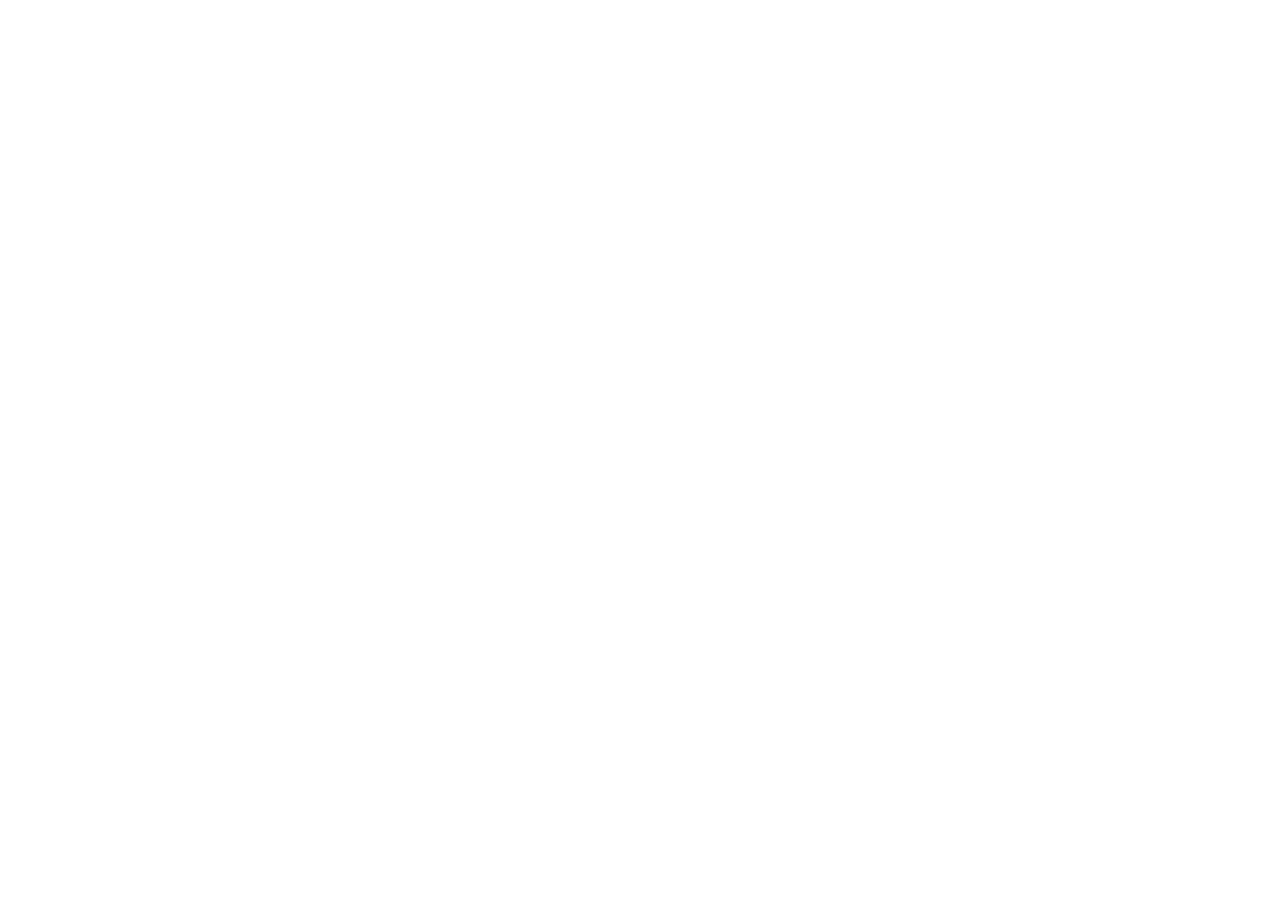
==== index.html @ 516a7641 "fix" ====
<!doctype html><html lang="en"><head><meta charset="utf-8"/><link rel="icon" href="/favicon.ico"/><meta name="viewport" content="width=device-width,initial-scale=1"/><meta name="theme-color" content="#000000"/><meta name="description" content="Web site created using create-react-app"/><link rel="apple-touch-icon" href="/logo192.png"/><link rel="manifest" href="/manifest.json"/><link rel="preconnect" href="https://fonts.googleapis.com"><link rel="preconnect" href="https://fonts.gstatic.com" crossorigin><title>React App</title><script defer="defer" src="/static/js/main.7c86dfc7.js"></script><link href="/static/css/main.28fb7c7e.css" rel="stylesheet"></head><body><noscript>You need to enable JavaScript to run this app.</noscript><div id="root"></div></body></html>
---- static/css/main.28fb7c7e.css ----
@import url(https://fonts.googleapis.com/css2?family=Playfair+Display&family=Poppins:wght@400;500&display=swap);:where(html){line-height:1.15}:where(h1){-webkit-margin-after:.67em;-webkit-margin-before:.67em;font-size:2em;margin-block-end:.67em;margin-block-start:.67em}:where(dl,ol,ul) :where(dl,ol,ul){-webkit-margin-after:0;-webkit-margin-before:0;margin-block-end:0;margin-block-start:0}:where(hr){box-sizing:initial;color:inherit;height:0}:where(pre){font-family:monospace,monospace;font-size:1em}:where(abbr[title]){text-decoration:underline;-webkit-text-decoration:underline dotted;text-decoration:underline dotted}:where(b,strong){font-weight:bolder}:where(code,kbd,samp){font-family:monospace,monospace;font-size:1em}:where(small){font-size:80%}:where(table){border-color:currentColor;text-indent:0}:where(button,input,select){margin:0}:where(button){text-transform:none}:where(button,input:is([type=button i],[type=reset i],[type=submit i])){-webkit-appearance:button}:where(progress){vertical-align:initial}:where(select){text-transform:none}:where(textarea){margin:0}:where(input[type=search i]){-webkit-appearance:textfield;outline-offset:-2px}::-webkit-inner-spin-button,::-webkit-outer-spin-button{height:auto}::-webkit-input-placeholder{color:inherit;opacity:.54}::-webkit-search-decoration{-webkit-appearance:none}::-webkit-file-upload-button{-webkit-appearance:button;font:inherit}:where(button,input:is([type=button i],[type=color i],[type=reset i],[type=submit i]))::-moz-focus-inner{border-style:none;padding:0}:where(button,input:is([type=button i],[type=color i],[type=reset i],[type=submit i]))::-moz-focusring{outline:1px dotted ButtonText}:where(:-moz-ui-invalid){box-shadow:none}:where(dialog){background-color:#fff;border:solid;color:#000;height:-moz-fit-content;height:-webkit-fit-content;height:fit-content;left:0;margin:auto;padding:1em;position:absolute;right:0;width:-moz-fit-content;width:-webkit-fit-content;width:fit-content}:where(dialog:not([open])){display:none}:where(summary){display:list-item}*{box-sizing:border-box;font-family:Poppins,sans-serif;font-weight:400;margin:0;padding:0;transition:all .4s ease}#root,body,html{font-size:16px;height:100%;scroll-behavior:smooth;width:100%}.form-control{margin:1rem 0;width:100%}.form-label{display:inline-block;margin:.5rem 0}.d-flex{display:flex}.d-col{flex-direction:column}.txt-right{text-align:end}.p-3{padding:3%}.mt-10{margin-top:10%}.d-center{align-items:center;display:flex;justify-content:center}.link{color:#2082f4;cursor:pointer}
/*# sourceMappingURL=main.28fb7c7e.css.map*/
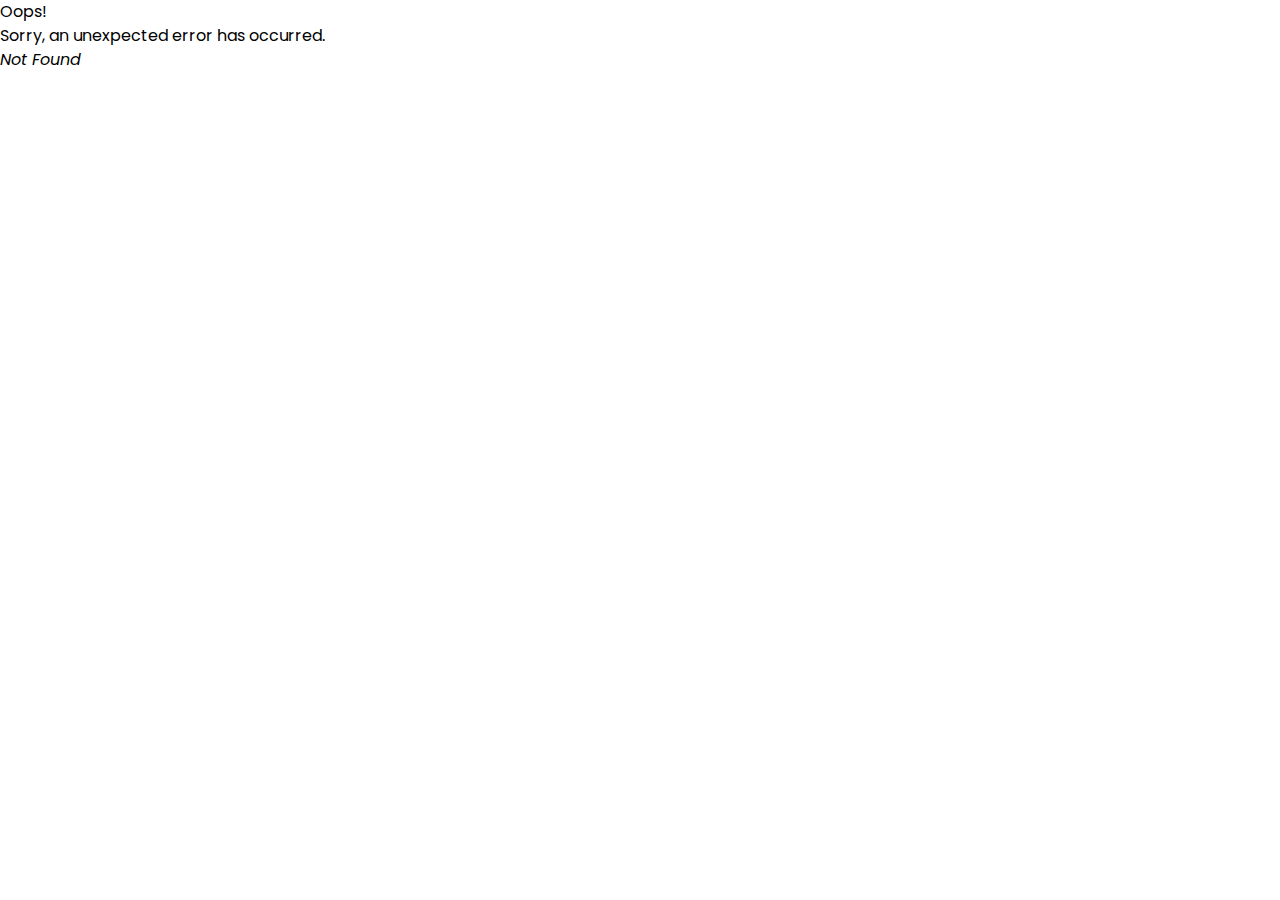
==== commit 171d2c61: "initial commit" ====
--- a/index.html
+++ b/index.html
@@ -1 +1 @@
-<!doctype html><html lang="en"><head><meta charset="utf-8"/><link rel="icon" href="/favicon.ico"/><meta name="viewport" content="width=device-width,initial-scale=1"/><meta name="theme-color" content="#000000"/><meta name="description" content="Web site created using create-react-app"/><link rel="apple-touch-icon" href="/logo192.png"/><link rel="manifest" href="/manifest.json"/><link rel="preconnect" href="https://fonts.googleapis.com"><link rel="preconnect" href="https://fonts.gstatic.com" crossorigin><title>React App</title><script defer="defer" src="/static/js/main.7c86dfc7.js"></script><link href="/static/css/main.28fb7c7e.css" rel="stylesheet"></head><body><noscript>You need to enable JavaScript to run this app.</noscript><div id="root"></div></body></html>+<!doctype html><html lang="en"><head><meta charset="utf-8"/><link rel="icon" href="/favicon.ico"/><meta name="viewport" content="width=device-width,initial-scale=1"/><meta name="theme-color" content="#000000"/><meta name="description" content="Web site created using create-react-app"/><link rel="apple-touch-icon" href="/logo192.png"/><link rel="manifest" href="/manifest.json"/><title>React App</title><script defer="defer" src="/static/js/main.8e37c3d0.js"></script><link href="/static/css/main.2e5e89d4.css" rel="stylesheet"></head><body><noscript>You need to enable JavaScript to run this app.</noscript><div id="root"></div></body></html>--- a/static/css/main.2e5e89d4.css
+++ b/static/css/main.2e5e89d4.css
@@ -0,0 +1,5 @@
+@import url(https://fonts.googleapis.com/css2?family=Poppins:wght@400;500&display=swap);@font-face{font-display:block;font-family:icomoon;font-style:normal;font-weight:400;src:url(/static/media/icomoon.0c48e1b2177560ba324b.eot);src:url(/static/media/icomoon.0c48e1b2177560ba324b.eot#iefix) format("embedded-opentype"),url(/static/media/icomoon.aa7a1c9822bc9d890307.ttf) format("truetype"),url(/static/media/icomoon.c462ceb1685ea3483874.woff) format("woff"),url(/static/media/icomoon.cf797ee2ca103adbbe20.svg#icomoon) format("svg")}[class*=" icon-"],[class^=icon-]{speak:never;-webkit-font-feature-settings:normal;font-feature-settings:normal;-webkit-font-smoothing:antialiased;-moz-osx-font-smoothing:grayscale;font-family:icomoon!important;font-style:normal;font-variant:normal;font-weight:400;line-height:1;text-transform:none}.icon-right-direction:before{color:#fff;content:""}.icon-down:before{content:""}.icon-up:before{content:""}.icon-menu:before{content:""}.icon-write:before{color:#898989;content:""}.icon-time:before{color:#898989;content:""}.icon-star:before{color:#898989;content:""}.icon-open-book:before{color:#898989;content:""}.icon-math:before{color:#898989;content:""}.icon-lamp:before{color:#898989;content:""}.icon-home:before{color:#898989;content:""}.icon-graph:before{color:#898989;content:""}.icon-book:before{color:#898989;content:""}
+/*
+! tailwindcss v3.3.2 | MIT License | https://tailwindcss.com
+*/*,:after,:before{border:0 solid #e5e7eb;box-sizing:border-box}:after,:before{--tw-content:""}html{-webkit-text-size-adjust:100%;-webkit-font-feature-settings:normal;font-feature-settings:normal;font-family:ui-sans-serif,system-ui,-apple-system,BlinkMacSystemFont,Segoe UI,Roboto,Helvetica Neue,Arial,Noto Sans,sans-serif,Apple Color Emoji,Segoe UI Emoji,Segoe UI Symbol,Noto Color Emoji;font-variation-settings:normal;line-height:1.5;tab-size:4}body{line-height:inherit}hr{border-top-width:1px;color:inherit;height:0}abbr:where([title]){-webkit-text-decoration:underline dotted;text-decoration:underline dotted}h1,h2,h3,h4,h5,h6{font-size:inherit;font-weight:inherit}a{color:inherit;text-decoration:inherit}b,strong{font-weight:bolder}code,kbd,pre,samp{font-family:ui-monospace,SFMono-Regular,Menlo,Monaco,Consolas,Liberation Mono,Courier New,monospace;font-size:1em}small{font-size:80%}sub,sup{font-size:75%;line-height:0;position:relative;vertical-align:initial}sub{bottom:-.25em}sup{top:-.5em}table{border-collapse:collapse;border-color:inherit;text-indent:0}button,input,optgroup,select,textarea{color:inherit;font-family:inherit;font-size:100%;font-weight:inherit;line-height:inherit;margin:0;padding:0}button,select{text-transform:none}[type=button],[type=reset],[type=submit],button{-webkit-appearance:button;background-color:initial;background-image:none}:-moz-focusring{outline:auto}:-moz-ui-invalid{box-shadow:none}progress{vertical-align:initial}::-webkit-inner-spin-button,::-webkit-outer-spin-button{height:auto}[type=search]{-webkit-appearance:textfield;outline-offset:-2px}::-webkit-search-decoration{-webkit-appearance:none}::-webkit-file-upload-button{-webkit-appearance:button;font:inherit}summary{display:list-item}blockquote,dd,dl,figure,h1,h2,h3,h4,h5,h6,hr,p,pre{margin:0}fieldset{margin:0}fieldset,legend{padding:0}menu,ol,ul{list-style:none;margin:0;padding:0}textarea{resize:vertical}input::-webkit-input-placeholder,textarea::-webkit-input-placeholder{color:#9ca3af;opacity:1}input::placeholder,textarea::placeholder{color:#9ca3af;opacity:1}[role=button],button{cursor:pointer}:disabled{cursor:default}audio,canvas,embed,iframe,img,object,svg,video{display:block;vertical-align:middle}img,video{height:auto;max-width:100%}[hidden]{display:none}*,:after,:before{--tw-border-spacing-x:0;--tw-border-spacing-y:0;--tw-translate-x:0;--tw-translate-y:0;--tw-rotate:0;--tw-skew-x:0;--tw-skew-y:0;--tw-scale-x:1;--tw-scale-y:1;--tw-pan-x: ;--tw-pan-y: ;--tw-pinch-zoom: ;--tw-scroll-snap-strictness:proximity;--tw-gradient-from-position: ;--tw-gradient-via-position: ;--tw-gradient-to-position: ;--tw-ordinal: ;--tw-slashed-zero: ;--tw-numeric-figure: ;--tw-numeric-spacing: ;--tw-numeric-fraction: ;--tw-ring-inset: ;--tw-ring-offset-width:0px;--tw-ring-offset-color:#fff;--tw-ring-color:rgba(59,130,246,.5);--tw-ring-offset-shadow:0 0 #0000;--tw-ring-shadow:0 0 #0000;--tw-shadow:0 0 #0000;--tw-shadow-colored:0 0 #0000;--tw-blur: ;--tw-brightness: ;--tw-contrast: ;--tw-grayscale: ;--tw-hue-rotate: ;--tw-invert: ;--tw-saturate: ;--tw-sepia: ;--tw-drop-shadow: ;--tw-backdrop-blur: ;--tw-backdrop-brightness: ;--tw-backdrop-contrast: ;--tw-backdrop-grayscale: ;--tw-backdrop-hue-rotate: ;--tw-backdrop-invert: ;--tw-backdrop-opacity: ;--tw-backdrop-saturate: ;--tw-backdrop-sepia: }::-webkit-backdrop{--tw-border-spacing-x:0;--tw-border-spacing-y:0;--tw-translate-x:0;--tw-translate-y:0;--tw-rotate:0;--tw-skew-x:0;--tw-skew-y:0;--tw-scale-x:1;--tw-scale-y:1;--tw-pan-x: ;--tw-pan-y: ;--tw-pinch-zoom: ;--tw-scroll-snap-strictness:proximity;--tw-gradient-from-position: ;--tw-gradient-via-position: ;--tw-gradient-to-position: ;--tw-ordinal: ;--tw-slashed-zero: ;--tw-numeric-figure: ;--tw-numeric-spacing: ;--tw-numeric-fraction: ;--tw-ring-inset: ;--tw-ring-offset-width:0px;--tw-ring-offset-color:#fff;--tw-ring-color:rgba(59,130,246,.5);--tw-ring-offset-shadow:0 0 #0000;--tw-ring-shadow:0 0 #0000;--tw-shadow:0 0 #0000;--tw-shadow-colored:0 0 #0000;--tw-blur: ;--tw-brightness: ;--tw-contrast: ;--tw-grayscale: ;--tw-hue-rotate: ;--tw-invert: ;--tw-saturate: ;--tw-sepia: ;--tw-drop-shadow: ;--tw-backdrop-blur: ;--tw-backdrop-brightness: ;--tw-backdrop-contrast: ;--tw-backdrop-grayscale: ;--tw-backdrop-hue-rotate: ;--tw-backdrop-invert: ;--tw-backdrop-opacity: ;--tw-backdrop-saturate: ;--tw-backdrop-sepia: }::backdrop{--tw-border-spacing-x:0;--tw-border-spacing-y:0;--tw-translate-x:0;--tw-translate-y:0;--tw-rotate:0;--tw-skew-x:0;--tw-skew-y:0;--tw-scale-x:1;--tw-scale-y:1;--tw-pan-x: ;--tw-pan-y: ;--tw-pinch-zoom: ;--tw-scroll-snap-strictness:proximity;--tw-gradient-from-position: ;--tw-gradient-via-position: ;--tw-gradient-to-position: ;--tw-ordinal: ;--tw-slashed-zero: ;--tw-numeric-figure: ;--tw-numeric-spacing: ;--tw-numeric-fraction: ;--tw-ring-inset: ;--tw-ring-offset-width:0px;--tw-ring-offset-color:#fff;--tw-ring-color:rgba(59,130,246,.5);--tw-ring-offset-shadow:0 0 #0000;--tw-ring-shadow:0 0 #0000;--tw-shadow:0 0 #0000;--tw-shadow-colored:0 0 #0000;--tw-blur: ;--tw-brightness: ;--tw-contrast: ;--tw-grayscale: ;--tw-hue-rotate: ;--tw-invert: ;--tw-saturate: ;--tw-sepia: ;--tw-drop-shadow: ;--tw-backdrop-blur: ;--tw-backdrop-brightness: ;--tw-backdrop-contrast: ;--tw-backdrop-grayscale: ;--tw-backdrop-hue-rotate: ;--tw-backdrop-invert: ;--tw-backdrop-opacity: ;--tw-backdrop-saturate: ;--tw-backdrop-sepia: }.absolute{position:absolute}.relative{position:relative}.right-0{right:0}.top-0{top:0}.mx-auto{margin-left:auto;margin-right:auto}.mb-6{margin-bottom:1.5rem}.mb-8{margin-bottom:2rem}.ml-4{margin-left:1rem}.ml-auto{margin-left:auto}.mr-20{margin-right:5rem}.mr-6{margin-right:1.5rem}.mr-8{margin-right:2rem}.block{display:block}.inline-block{display:inline-block}.flex{display:flex}.inline-flex{display:inline-flex}.hidden{display:none}.h-60{height:15rem}.h-auto{height:auto}.h-full{height:100%}.min-h-screen{min-height:100vh}.w-20{width:5rem}.w-3\/12{width:25%}.w-60{width:15rem}.w-full{width:100%}.max-w-full{max-width:100%}.flex-1{flex:1 1}.cursor-pointer{cursor:pointer}.flex-row{flex-direction:row}.flex-col{flex-direction:column}.flex-wrap{flex-wrap:wrap}.items-center{align-items:center}.justify-between{justify-content:space-between}.overflow-y-scroll{overflow-y:scroll}.rounded-2xl{border-radius:1rem}.rounded-full{border-radius:9999px}.rounded-lg{border-radius:.5rem}.rounded-l{border-bottom-left-radius:.25rem;border-top-left-radius:.25rem}.rounded-r-md{border-bottom-right-radius:.375rem;border-top-right-radius:.375rem}.border{border-width:1px}.border-r-0{border-right-width:0}.border-r-2{border-right-width:2px}.border-none{border-style:none}.border-dark-blue{--tw-border-opacity:1;border-color:rgb(14 15 70/var(--tw-border-opacity))}.border-green-500{--tw-border-opacity:1;border-color:rgb(34 197 94/var(--tw-border-opacity))}.border-green-txt{--tw-border-opacity:1;border-color:rgb(36 88 27/var(--tw-border-opacity))}.border-light-blue{--tw-border-opacity:1;border-color:rgb(32 130 244/var(--tw-border-opacity))}.border-normal-txt{--tw-border-opacity:1;border-color:rgb(198 198 198/var(--tw-border-opacity))}.border-primary{--tw-border-opacity:1;border-color:rgb(239 93 168/var(--tw-border-opacity))}.border-secondary-thick{--tw-border-opacity:1;border-color:rgb(51 53 180/var(--tw-border-opacity))}.bg-dark-blue{--tw-bg-opacity:1;background-color:rgb(14 15 70/var(--tw-bg-opacity))}.bg-green-bg{--tw-bg-opacity:1;background-color:rgb(243 255 242/var(--tw-bg-opacity))}.bg-green-light{--tw-bg-opacity:1;background-color:rgb(52 198 29/var(--tw-bg-opacity))}.bg-light-blue{--tw-bg-opacity:1;background-color:rgb(32 130 244/var(--tw-bg-opacity))}.bg-light-grey{--tw-bg-opacity:1;background-color:rgb(238 243 246/var(--tw-bg-opacity))}.bg-primary-light{--tw-bg-opacity:1;background-color:rgb(255 234 245/var(--tw-bg-opacity))}.bg-secondary-light{--tw-bg-opacity:1;background-color:rgb(230 230 246/var(--tw-bg-opacity))}.bg-secondary-thick{--tw-bg-opacity:1;background-color:rgb(51 53 180/var(--tw-bg-opacity))}.bg-white{--tw-bg-opacity:1;background-color:rgb(255 255 255/var(--tw-bg-opacity))}.bg-yellow-light{--tw-bg-opacity:1;background-color:rgb(252 231 191/var(--tw-bg-opacity))}.p-4{padding:1rem}.p-6{padding:1.5rem}.p-8{padding:2rem}.px-2{padding-left:.5rem;padding-right:.5rem}.px-3{padding-left:.75rem;padding-right:.75rem}.px-4{padding-left:1rem;padding-right:1rem}.px-8{padding-left:2rem;padding-right:2rem}.py-2{padding-bottom:.5rem;padding-top:.5rem}.py-4{padding-bottom:1rem;padding-top:1rem}.py-8{padding-bottom:2rem;padding-top:2rem}.pl-12{padding-left:3rem}.pl-4{padding-left:1rem}.pr-5{padding-right:1.25rem}.text-right{text-align:right}.align-middle{vertical-align:middle}.text-2xl{font-size:1.5rem;line-height:2rem}.text-3xl{font-size:1.875rem;line-height:2.25rem}.text-4xl{font-size:2.25rem;line-height:2.5rem}.text-lg{font-size:1.125rem;line-height:1.75rem}.text-sm{font-size:.875rem;line-height:1.25rem}.text-xl{font-size:1.25rem;line-height:1.75rem}.text-xs{font-size:.75rem;line-height:1rem}.font-bold{font-weight:700}.font-medium{font-weight:500}.text-dark-txt{--tw-text-opacity:1;color:rgb(44 46 47/var(--tw-text-opacity))}.text-green-txt{--tw-text-opacity:1;color:rgb(36 88 27/var(--tw-text-opacity))}.text-head-grey{--tw-text-opacity:1;color:rgb(152 147 147/var(--tw-text-opacity))}.text-primary-txt{--tw-text-opacity:1;color:rgb(94 91 91/var(--tw-text-opacity))}.text-secondary{--tw-text-opacity:1;color:rgb(88 88 198/var(--tw-text-opacity))}.text-secondary-txt{--tw-text-opacity:1;color:rgb(174 175 255/var(--tw-text-opacity))}.text-thick-grey{--tw-text-opacity:1;color:rgb(129 131 132/var(--tw-text-opacity))}.text-title-txt{--tw-text-opacity:1;color:rgb(101 96 96/var(--tw-text-opacity))}.text-white{--tw-text-opacity:1;color:rgb(255 255 255/var(--tw-text-opacity))}.underline{text-decoration-line:underline}.shadow{--tw-shadow:0 1px 3px 0 rgba(0,0,0,.1),0 1px 2px -1px rgba(0,0,0,.1);--tw-shadow-colored:0 1px 3px 0 var(--tw-shadow-color),0 1px 2px -1px var(--tw-shadow-color)}.shadow,.shadow-2xl{box-shadow:0 0 #0000,0 0 #0000,var(--tw-shadow);box-shadow:var(--tw-ring-offset-shadow,0 0 #0000),var(--tw-ring-shadow,0 0 #0000),var(--tw-shadow)}.shadow-2xl{--tw-shadow:0 25px 50px -12px rgba(0,0,0,.25);--tw-shadow-colored:0 25px 50px -12px var(--tw-shadow-color)}.filter{-webkit-filter:var(--tw-blur) var(--tw-brightness) var(--tw-contrast) var(--tw-grayscale) var(--tw-hue-rotate) var(--tw-invert) var(--tw-saturate) var(--tw-sepia) var(--tw-drop-shadow);filter:var(--tw-blur) var(--tw-brightness) var(--tw-contrast) var(--tw-grayscale) var(--tw-hue-rotate) var(--tw-invert) var(--tw-saturate) var(--tw-sepia) var(--tw-drop-shadow)}*{box-sizing:border-box;font-family:Poppins;font-weight:400;margin:0;padding:0;transition:all .4s ease}#root,body,html{font-size:16px;height:100%;position:relative;scroll-behavior:smooth;width:100%}body{-webkit-font-smoothing:antialiased;-moz-osx-font-smoothing:grayscale;font-family:Poppins,-apple-system,BlinkMacSystemFont,Segoe UI,Roboto,Oxygen,Ubuntu,Cantarell,Fira Sans,Droid Sans,Helvetica Neue,sans-serif;margin:0}code{font-family:source-code-pro,Menlo,Monaco,Consolas,Courier New,monospace}.btn{border-radius:.5rem;font-size:1rem;font-weight:500;line-height:1.5rem;padding:.75rem 3.5rem}.btn:disabled{opacity:.4}.btn--primary{--tw-bg-opacity:1;--tw-text-opacity:1;background-color:rgb(239 93 168/var(--tw-bg-opacity));color:rgb(255 255 255/var(--tw-text-opacity))}.btn--primary-outline{--tw-border-opacity:1;--tw-bg-opacity:1;--tw-text-opacity:1;background-color:rgb(255 255 255/var(--tw-bg-opacity));border-color:rgb(239 93 168/var(--tw-border-opacity));border-width:1px;color:rgb(239 93 168/var(--tw-text-opacity))}.btn--secondary{--tw-bg-opacity:1;--tw-text-opacity:1;background-color:rgb(88 88 198/var(--tw-bg-opacity));color:rgb(255 255 255/var(--tw-text-opacity))}.icon-close:before{content:"✕"}.sidemenu_active__13UNE span:first-child:before{color:#5858c6}.sidemenu_childActive__FFo5E span:first-child:before{color:#ef5da8}.progress_svgIndicator__SNftr{height:50px;-webkit-transform:rotate(-90deg);transform:rotate(-90deg);width:50px}.progress_svgIndicatorIndication__tLZzi,.progress_svgIndicatorTrack__epYY6{cx:25px;cy:25px;r:20px;fill:transparent;stroke-width:5px}.progress_svgIndicatorTrack__epYY6{stroke:#eaeaea}.progress_svgIndicatorTrackWhite__LKKok{stroke:#fff}.progress_svgIndicatorIndication__tLZzi{stroke:#07c;stroke-dasharray:125.6px;transition:stroke-dashoffset 1s ease}.progress_orangeThick__jKlvz{stroke:#ff8c38}.progress_orangeLight__ZwA1I{stroke:#fcb732}.progress_greenLight__gAgpE{stroke:#45de2c}.radio_input__v47W-{-webkit-appearance:none;appearance:none;background-color:#fff;border:.15em solid #d9d9d9;border-radius:50%;color:currentColor;display:grid;font:inherit;height:1.5em;margin:0;place-content:center;-webkit-transform:translateY(-.075em);transform:translateY(-.075em);width:1.5em}.radio_input__v47W-:checked{border-color:#a9a9ff}.radio_input__v47W-:checked.radio_success__7Tap2{border-color:#bcf8b2}.radio_input__v47W-:checked.radio_success__7Tap2:before{box-shadow:inset 1em 1em #3ebc29}.radio_input__v47W-:checked.radio_warn__0u1Df{border-color:#f8be94}.radio_input__v47W-:checked.radio_warn__0u1Df:before{box-shadow:inset 1em 1em #ff862d}.radio_input__v47W-:checked:before{-webkit-transform:scale(1);transform:scale(1)}.radio_input__v47W-:before{border-radius:50%;box-shadow:inset 1em 1em #5858c6;content:"";height:.85em;-webkit-transform:scale(0);transform:scale(0);transition:-webkit-transform .12s ease-in-out;transition:transform .12s ease-in-out;transition:transform .12s ease-in-out,-webkit-transform .12s ease-in-out;width:.85em}
+/*# sourceMappingURL=main.2e5e89d4.css.map*/